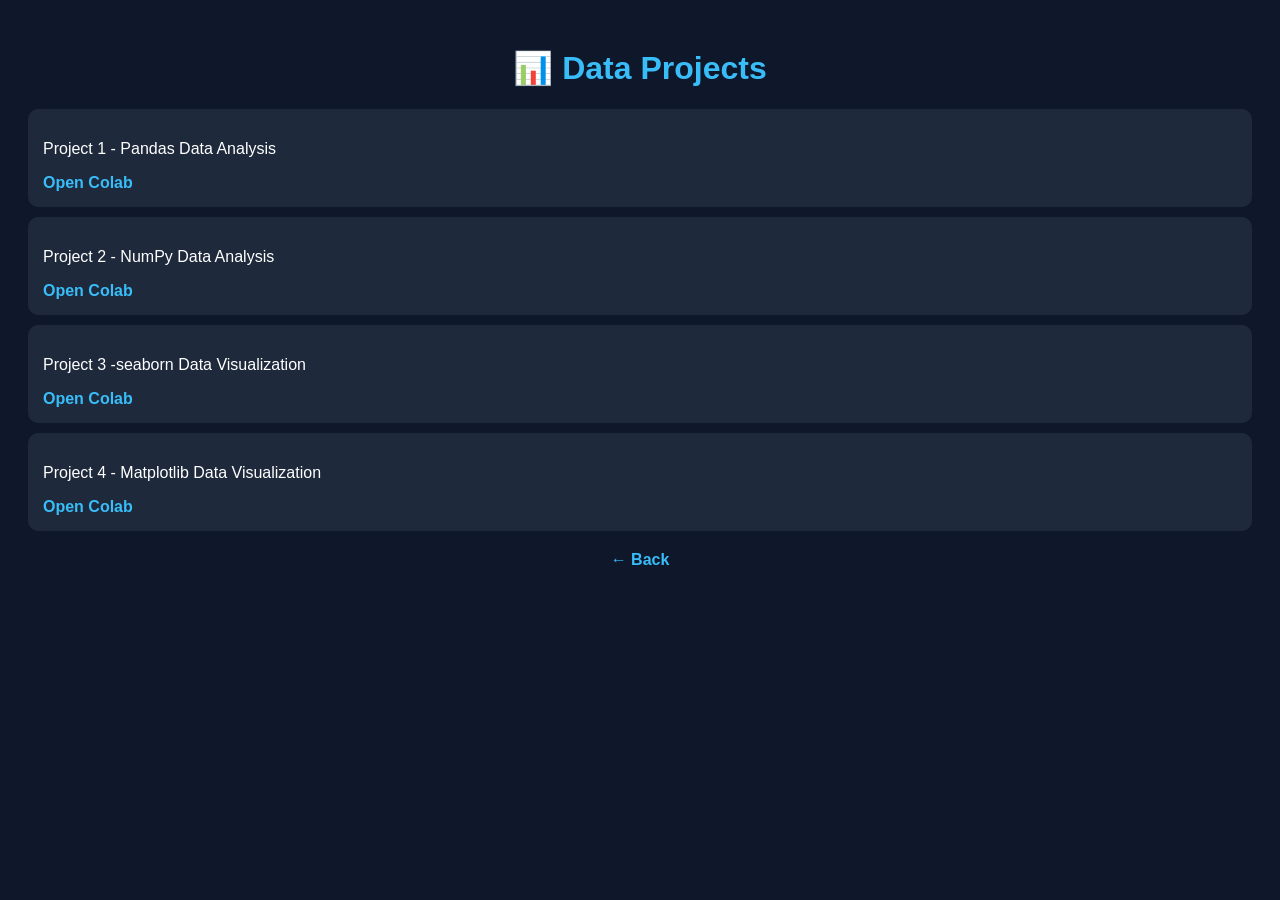
==== data-projects.html @ a70a6d1c "Add files via upload" ====
<!DOCTYPE html>
<html>
<head>
    <title>Data Projects</title>
    <style>
        body {
            font-family: Arial;
            background: #0f172a;
            color: white;
            padding: 20px;
        }

        h1 { color: #38bdf8; text-align:center; }

        .card {
            background:#1e293b;
            padding:15px;
            margin:10px 0;
            border-radius:10px;
        }

        a {
            color:#38bdf8;
            text-decoration:none;
            font-weight:bold;
        }
    </style>
</head>
<body>

<h1>📊 Data Projects</h1>

<div class="card">
    <p>Project 1 - Pandas Data Analysis</p>
    <a href="https://colab.research.google.com/drive/11Qc-W_GHnGuJM12Z4x4sLc6fbTINA23d?usp=drive_link" target="_blank">Open Colab</a>
</div>
<div class="card">
    <p>Project 2 - NumPy Data Analysis</p>
    <a href="https://colab.research.google.com/drive/1-dbeuF5TY7tvnVy9Ce-6jujjgAkCTqll?usp=drive_link" target="_blank">Open Colab</a>
</div>


<div class="card">
    <p>Project 3 -seaborn Data Visualization</p>
    <a href="https://colab.research.google.com/drive/1iQick0TzW2DpfiP5WAEh1t4nyveWckKk?usp=drive_link" target="_blank">Open Colab</a>
</div>

<div class="card">
    <p>Project 4 - Matplotlib Data Visualization</p>
    <a href="https://colab.research.google.com/drive/1KeCruB50csDi9t06tdIVH1n-wsjtyA2k?usp=drive_link" target="_blank">Open Colab</a>
</div>

<a href="index.html" style="color:#38bdf8; display:block; text-align:center; margin-top:20px;">
← Back
</a>

</body>
</html>
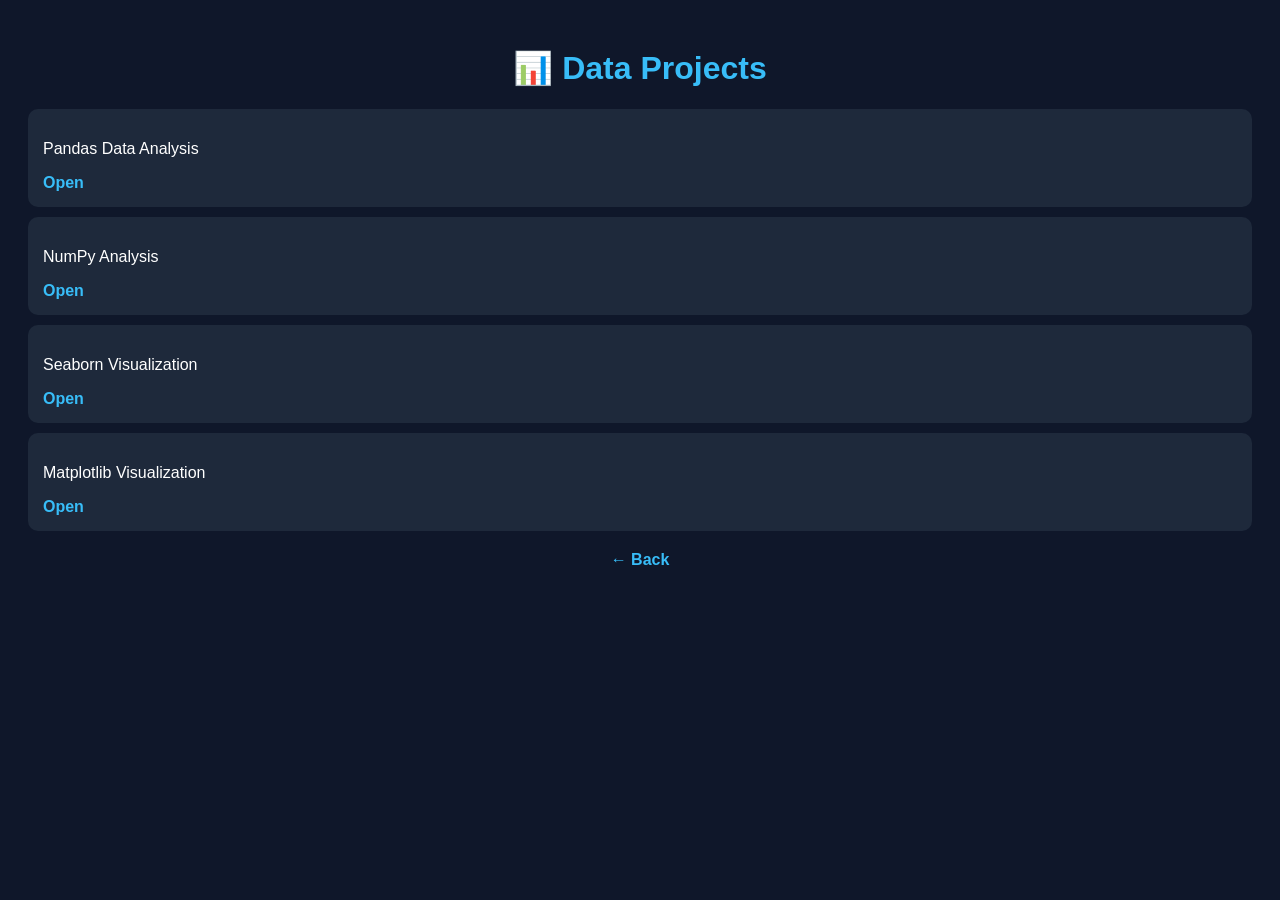
==== commit 8833bd12: "Update data-projects.html" ====
--- a/data-projects.html
+++ b/data-projects.html
@@ -1,58 +1,69 @@
 <!DOCTYPE html>
-<html>
+<html lang="en">
 <head>
-    <title>Data Projects</title>
-    <style>
-        body {
-            font-family: Arial;
-            background: #0f172a;
-            color: white;
-            padding: 20px;
-        }
+<meta charset="UTF-8">
+<title>Data Projects</title>
+<meta name="viewport" content="width=device-width, initial-scale=1.0">
 
-        h1 { color: #38bdf8; text-align:center; }
+<style>
+body {
+font-family: Arial;
+background: #0f172a;
+color: white;
+padding: 20px;
+}
 
-        .card {
-            background:#1e293b;
-            padding:15px;
-            margin:10px 0;
-            border-radius:10px;
-        }
+h1 {
+text-align: center;
+color: #38bdf8;
+}
 
-        a {
-            color:#38bdf8;
-            text-decoration:none;
-            font-weight:bold;
-        }
-    </style>
+.card {
+background: #1e293b;
+padding: 15px;
+margin: 10px 0;
+border-radius: 10px;
+}
+
+a {
+color: #38bdf8;
+font-weight: bold;
+text-decoration: none;
+}
+
+.back {
+display: block;
+text-align: center;
+margin-top: 20px;
+}
+</style>
+
 </head>
 <body>
 
 <h1>📊 Data Projects</h1>
 
 <div class="card">
-    <p>Project 1 - Pandas Data Analysis</p>
-    <a href="https://colab.research.google.com/drive/11Qc-W_GHnGuJM12Z4x4sLc6fbTINA23d?usp=drive_link" target="_blank">Open Colab</a>
-</div>
-<div class="card">
-    <p>Project 2 - NumPy Data Analysis</p>
-    <a href="https://colab.research.google.com/drive/1-dbeuF5TY7tvnVy9Ce-6jujjgAkCTqll?usp=drive_link" target="_blank">Open Colab</a>
-</div>
-
-
-<div class="card">
-    <p>Project 3 -seaborn Data Visualization</p>
-    <a href="https://colab.research.google.com/drive/1iQick0TzW2DpfiP5WAEh1t4nyveWckKk?usp=drive_link" target="_blank">Open Colab</a>
+<p>Pandas Data Analysis</p>
+<a href="https://colab.research.google.com/drive/11Qc-W_GHnGuJM12Z4x4sLc6fbTINA23d" target="_blank">Open</a>
 </div>
 
 <div class="card">
-    <p>Project 4 - Matplotlib Data Visualization</p>
-    <a href="https://colab.research.google.com/drive/1KeCruB50csDi9t06tdIVH1n-wsjtyA2k?usp=drive_link" target="_blank">Open Colab</a>
+<p>NumPy Analysis</p>
+<a href="https://colab.research.google.com/drive/1-dbeuF5TY7tvnVy9Ce-6jujjgAkCTqll" target="_blank">Open</a>
 </div>
 
-<a href="index.html" style="color:#38bdf8; display:block; text-align:center; margin-top:20px;">
-← Back
-</a>
+<div class="card">
+<p>Seaborn Visualization</p>
+<a href="https://colab.research.google.com/drive/1iQick0TzW2DpfiP5WAEh1t4nyveWckKk" target="_blank">Open</a>
+</div>
+
+<div class="card">
+<p>Matplotlib Visualization</p>
+<a href="https://colab.research.google.com/drive/1KeCruB50csDi9t06tdIVH1n-wsjtyA2k" target="_blank">Open</a>
+</div>
+
+<a class="back" href="index.html">← Back</a>
 
 </body>
-</html>+</html>
